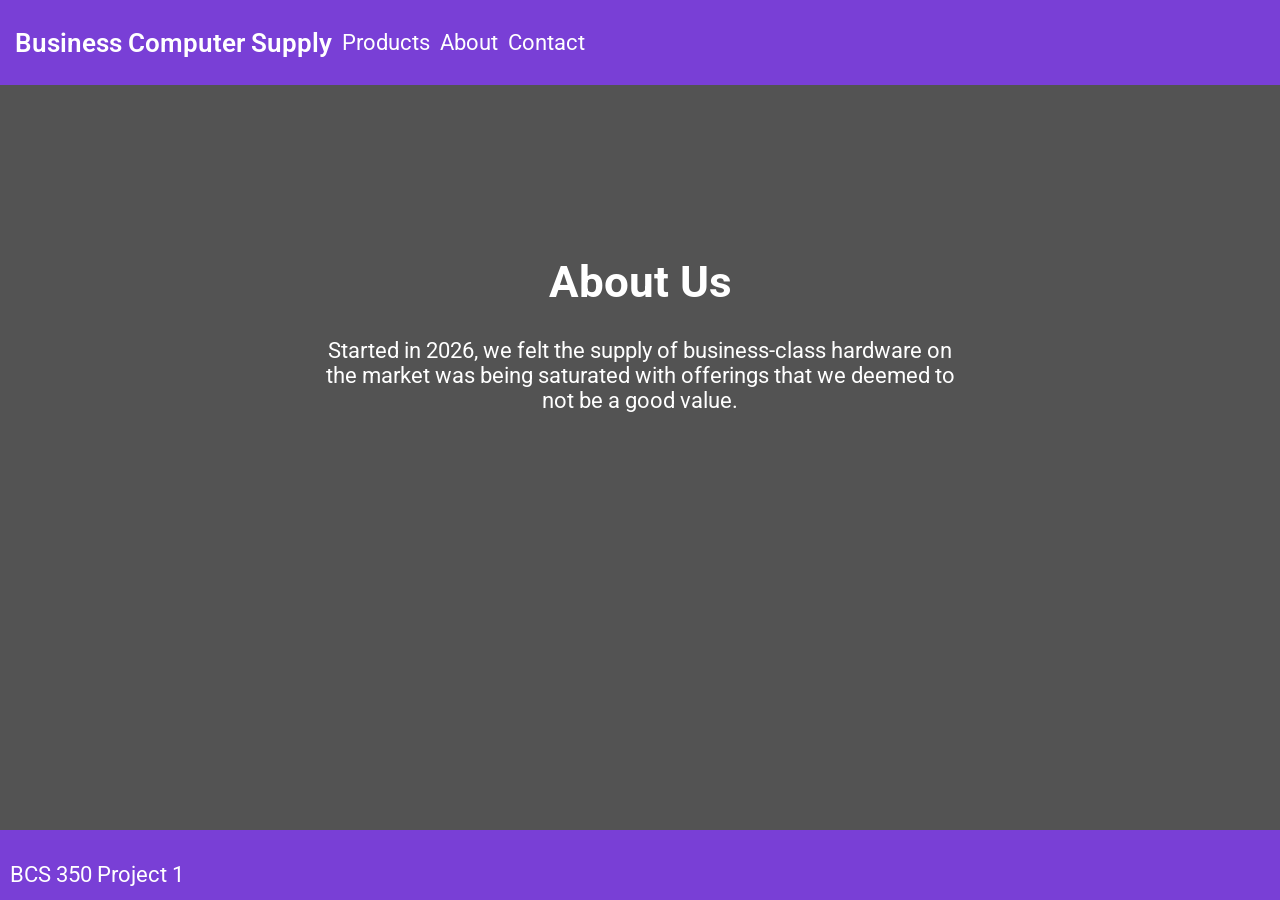
==== products.html @ 0a7d4d02 "init" ====
<!doctype html>
<html>
  <head>
    <title>Business Computer Supply</title>

    <link rel="stylesheet" href="./styles/styles.css" />
  </head>

  <body>
    <header class="nav-header header row">
      <nav>
        <a href="index.html" style="font-size: larger; font-weight: 600">
          Business Computer Supply
        </a>
        <a href="products.html">Products</a>
        <a href="about.html">About</a>
        <a href="contact.html">Contact</a>
      </nav>
    </header>

    <div class="body row content-background">
      <div class="hero-text">
        <h1>About Us</h1>
        <p>
          Started in 2026, we felt the supply of business-class hardware on the
          market was being saturated with offerings that we deemed to not be a
          good value.
        </p>
      </div>
    </div>

    <footer class="footer row">
      <p>BCS 350 Project 1</p>
    </footer>
  </body>
</html>
---- styles/styles.css ----
@import url("https://fonts.googleapis.com/css2?family=Roboto:ital,wght@0,100..900;1,100..900&display=swap");

:root {
  --brand-color: #793fd6;
  --text-color: #ffffff;
  --background-color: #535353;

  --hero-gradient: radial-gradient(var(--brand-color), var(--background-color));

  --border-radius: 0.5em;
  color: var(--text-color);
  background-color: var(--background-color);

  font-family: "Roboto", sans-serif;
  font-weight: 400;
  font-size: 22px;
}

body,
html {
  height: 100%;
  margin: 0;
}

@media screen {
  /** https://stackoverflow.com/a/7851347 **/
  body {
    margin: 0;
  }
  .row,
  .col {
    overflow: hidden;
    position: absolute;
  }
  .row {
    left: 0;
    right: 0;
  }
  .col {
    top: 0;
    bottom: 0;
  }
  .scroll-x {
    overflow-x: auto;
  }
  .scroll-y {
    overflow-y: auto;
  }

  .header.row {
    height: 75px;
    top: 0;
  }
  .body.row {
    top: 85px;
    bottom: 70px;
  }
  .footer.row {
    height: 50px;
    bottom: 0;
  }
}

header,
footer {
  background-color: var(--brand-color);
  padding: 10px;
}

.hero-image {
  background:
    radial-gradient(ellipse at top, var(--brand-color), transparent),
    radial-gradient(ellipse at bottom, black, transparent);

  height: 100%;
  background-position: center;
  background-repeat: no-repeat;
  background-size: cover;
  position: relative;
}

.hero-text {
  text-align: center;
  position: absolute;
  top: 33%;
  left: 50%;
  transform: translate(-50%, -50%);
  color: white;
}

.nav-header {
  padding: 5px;
  display: flex;
}

.nav-header h2 {
  font-size: medium;
}

nav {
  display: flex;
  flex-direction: row;
  width: fit-content;
  padding: 5px;
}

nav a,
a {
  text-align: center;
  align-content: center;
  text-decoration: none;
  padding: 5px;
  background-color: transparent;
}

a:link,
a:active,
a:visited,
a:hover {
  color: var(--text-color);
}

a:hover {
  cursor: pointer;
}
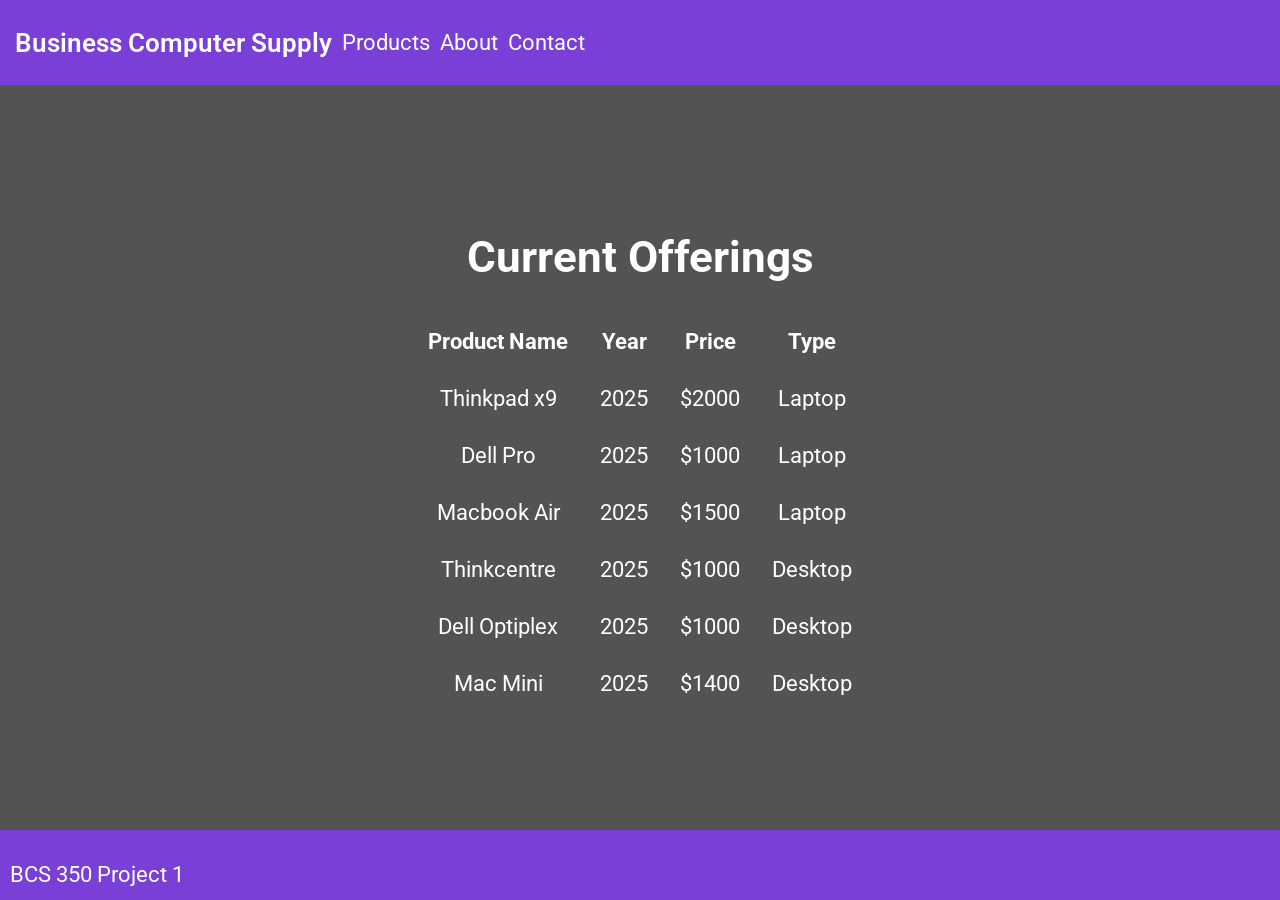
==== commit 70a32387: "I think I'm done?" ====
--- a/products.html
+++ b/products.html
@@ -19,18 +19,33 @@
     </header>
 
     <div class="body row content-background">
-      <div class="hero-text">
-        <h1>About Us</h1>
-        <p>
-          Started in 2026, we felt the supply of business-class hardware on the
-          market was being saturated with offerings that we deemed to not be a
-          good value.
-        </p>
+      <div class="hero-text" style="top: 50%">
+        <h1>Current Offerings</h1>
+        <table>
+          <thead>
+            <tr>
+              <th>Product Name</th>
+              <th>Year</th>
+              <th>Price</th>
+              <th>Type</th>
+            </tr>
+          </thead>
+          <tbody id="product-table-body"></tbody>
+        </table>
       </div>
     </div>
 
     <footer class="footer row">
       <p>BCS 350 Project 1</p>
     </footer>
+
+    <script src="scripts/table.js"></script>
   </body>
+
+  <style>
+    th,
+    td {
+      padding: 15px;
+    }
+  </style>
 </html>
--- a/styles/styles.css
+++ b/styles/styles.css
@@ -123,3 +123,20 @@
 a:hover {
   cursor: pointer;
 }
+
+form {
+  width: content;
+  text-align: left;
+  display: flex;
+  flex-direction: column;
+}
+form div {
+  margin: auto;
+}
+form div * {
+  padding: 10px;
+}
+
+input {
+  float: right;
+}
